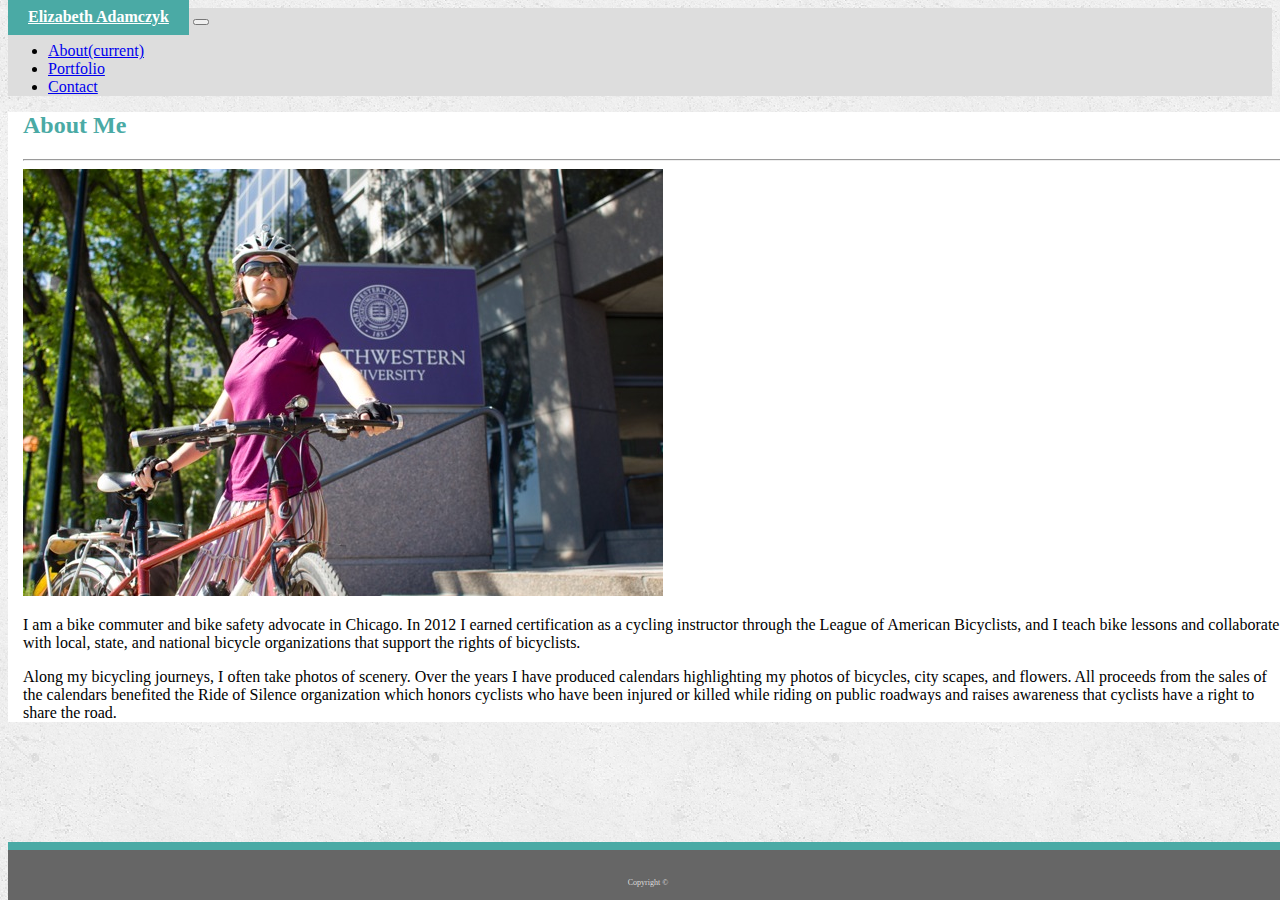
==== index.html @ 8fe0343d "portfolio files" ====
<!DOCTYPE html>
<html lang="en">
<head>
    <meta charset="UTF-8">
    <meta name="viewport" content="width=device-width, initial-scale=1.0">
    <meta http-equiv="X-UA-Compatible" content="ie=edge">
    <link rel="stylesheet" href="https://stackpath.bootstrapcdn.com/bootstrap/4.1.3/css/bootstrap.min.css" integrity="sha384-MCw98/SFnGE8fJT3GXwEOngsV7Zt27NXFoaoApmYm81iuXoPkFOJwJ8ERdknLPMO" crossorigin="anonymous">
    <link rel="stylesheet" type="text/css" href="assets/style.css">
    <title>EA Bootstrap | Home</title>
</head>
<body>
    <nav class="navbar sticky-top navbar-expand-lg navbar-light bg-light">
        <a class="navbar-brand mb-0 h2" href="index.html">Elizabeth Adamczyk</a>
        <button class="navbar-toggler" type="button" data-toggle="collapse" data-target="#navbarNav" aria-controls="navbarNav" aria-expanded="false" aria-label="Toggle navigation">
            <span class="navbar-toggler-icon"></span>
        </button>
        <div class="collapse navbar-collapse" id="navbarNav">
            <ul class="navbar-nav ml-auto">
                <li class="nav-item active">
                    <a class="nav-link" href="index.html">About<span class="sr-only">(current)</span></a>
                </li>
                <li class="nav-item">
                    <a class="nav-link" href="portfolio.html">Portfolio</a>
                </li>
                <li class="nav-item">
                    <a class="nav-link" href="contact.html">Contact</a>
                </li>
            </ul>
        </div>
    </nav>
    
              
    <div class="wrapper">
        <div class="container col-md-8 col-sm-12 col-xs-12 border">
            <div class="row">
                <div class="col-md-12 col-sm-12 col-xs-12 border">
                    <div class="page-header">
                        <h2>About Me</h2>
                        <hr>
                    </div> 
                <div class="row">
                    <div class="col-md-4">
                        <img src="assets/images/EA_bike_to_work.jpeg" class="img-fluid float-left" alt="Elizabeth with bike">
                    </div>
                    <div class="col-md-8">
                        <p>I am a bike commuter and bike safety advocate in Chicago. In 2012 I earned certification as a cycling instructor through the League of American Bicyclists, and I teach bike lessons and collaborate with local, state, and national bicycle organizations that support the rights of bicyclists.</p>
                            
                        <p>Along my bicycling journeys, I often take photos of scenery. Over the years I have produced calendars highlighting my photos of bicycles, city scapes, and flowers. All proceeds from the sales of the calendars benefited the Ride of Silence organization which honors cyclists who have been injured or killed while riding on public roadways and raises awareness that cyclists have a right to share the road.</p>
                    </div>
                    
                </div>

            </div>
        </div>
        </div>  
    </div>

    <footer class="footer">
        <div class="container-footer">
        <p class="footer-text">Copyright &copy</p>
        </div>
    </footer>
    

    <script src="https://code.jquery.com/jquery-3.3.1.slim.min.js" integrity="sha384-q8i/X+965DzO0rT7abK41JStQIAqVgRVzpbzo5smXKp4YfRvH+8abtTE1Pi6jizo" crossorigin="anonymous"></script>
    <script src="https://cdnjs.cloudflare.com/ajax/libs/popper.js/1.14.3/umd/popper.min.js" integrity="sha384-ZMP7rVo3mIykV+2+9J3UJ46jBk0WLaUAdn689aCwoqbBJiSnjAK/l8WvCWPIPm49" crossorigin="anonymous"></script>
    <script src="https://stackpath.bootstrapcdn.com/bootstrap/4.1.3/js/bootstrap.min.js" integrity="sha384-ChfqqxuZUCnJSK3+MXmPNIyE6ZbWh2IMqE241rYiqJxyMiZ6OW/JmZQ5stwEULTy" crossorigin="anonymous"></script>

</body>
</html>
---- assets/style.css ----
/* Bootstrap CSS Overrides */

html {
    position: relative;
    min-height: 100%
}
body {
    background-image: url(../assets/images/concrete_seamless.png);
    margin-bottom: 50px;
}

nav {
    background-color: #ddd !important;
}

/* .navbar-brand h2 {
    color: #fff;
    background-color: #4aaaa5;
} */

.navbar-brand {
    color: #fff !important;
    background: #4aaaa5 !important;
    padding:10px 20px;
    margin: 0;
    font-weight: bold;
    font-family:Georgia, 'Times New Roman', Times, serif;
}

h2 {
    color: #4aaaa5;
    font-family: Georgia, 'Times New Roman', Times, serif;
    margin-top: 10px;

}

/* /* h3 {
    color: pink;
    font-family: Georgia, 'Times New Roman', Times, serif;
    background: #4aaaa5; */
} */
 
/*h4 {
    color: aqua !important;
    font-family: Georgia, 'Times New Roman', Times, serif !important;
    background: #4aaaa5;
}*/

.container {
    background-color: #fff;
}

.container {
    width: 100%;
    padding-right: 15px;
    padding-left: 15px;
    margin: 5px auto 10px;
    background: #fff;
}

.btn {
    margin-bottom: 10px;
}

.gallery {
    position: relative;
    float: left;

}

.gallery img {
    width: 100%;

}

.gallery h4 {
    position: relative;
    bottom: 20%;
    width: 100%;
    text-align: center;
    background: #4aaaa5;
    color: #fff;
    padding: 10px 0;
    font-family: Georgia, 'Times New Roman', Times, serif;
    font-size: 22px;
    


}

.footer {
    position: absolute;
    bottom: 0;
    width: 100%;
    height: 50px;
    background-color: #666;
    border-top: 8px solid #4aaaa5;
}

.footer-text {
    text-align: center;
    color: #ddd;
    font-size: .5em;
    padding-top: 20px;
    margin-bottom: 0;
    background: #666;
}
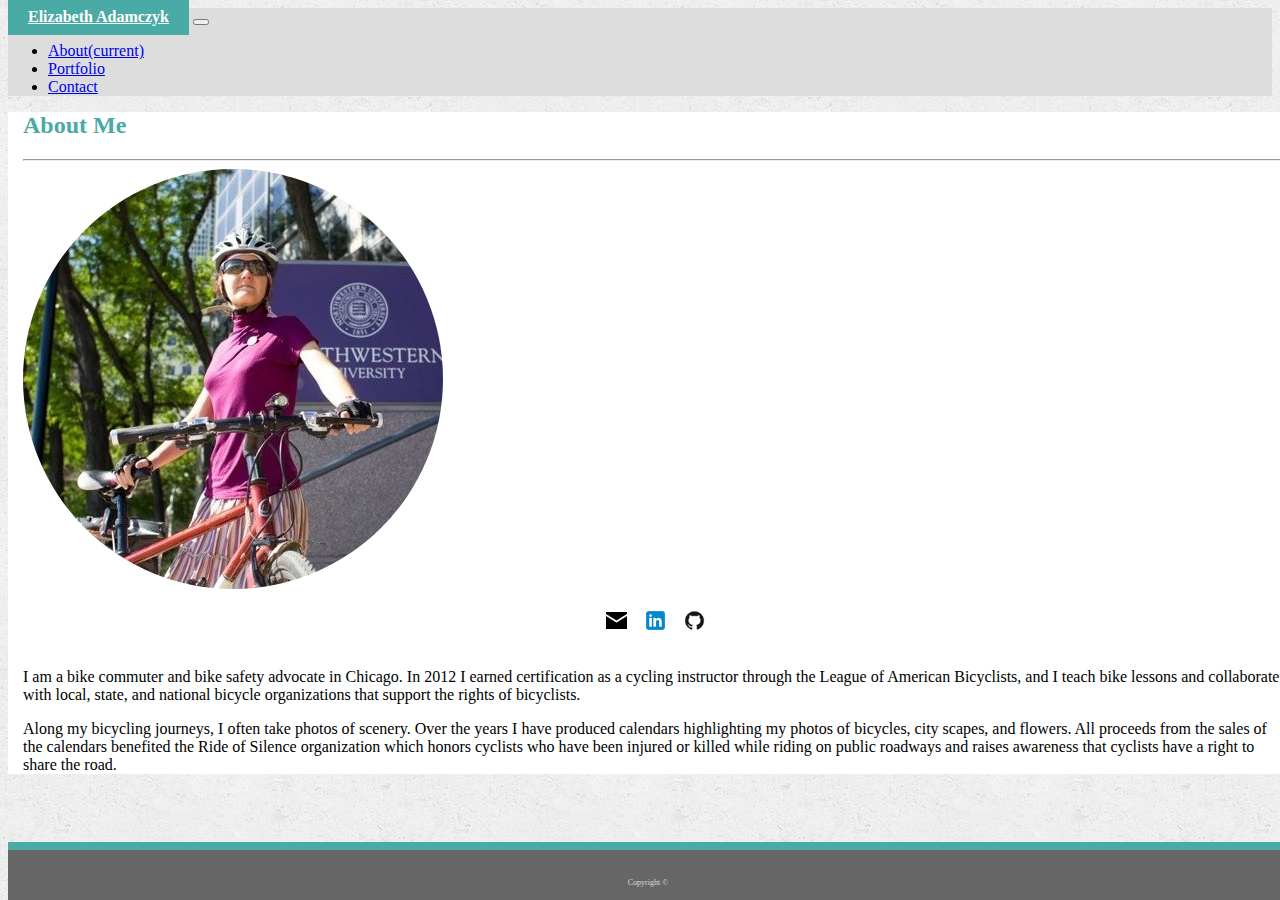
==== commit e0259d77: "add icon links, update contact form with firebase" ====
--- a/index.html
+++ b/index.html
@@ -5,8 +5,8 @@
     <meta name="viewport" content="width=device-width, initial-scale=1.0">
     <meta http-equiv="X-UA-Compatible" content="ie=edge">
     <link rel="stylesheet" href="https://stackpath.bootstrapcdn.com/bootstrap/4.1.3/css/bootstrap.min.css" integrity="sha384-MCw98/SFnGE8fJT3GXwEOngsV7Zt27NXFoaoApmYm81iuXoPkFOJwJ8ERdknLPMO" crossorigin="anonymous">
-    <link rel="stylesheet" type="text/css" href="assets/style.css">
-    <title>EA Bootstrap | Home</title>
+    <link rel="stylesheet" type="text/css" href="assets/css/style.css">
+    <title>EA Portfolio | Home</title>
 </head>
 <body>
     <nav class="navbar sticky-top navbar-expand-lg navbar-light bg-light">
@@ -40,7 +40,8 @@
                     </div> 
                 <div class="row">
                     <div class="col-md-4">
-                        <img src="assets/images/EA_bike_to_work.jpeg" class="img-fluid float-left" alt="Elizabeth with bike">
+                        <img src="assets/images/EA_bike_to_work-crop.jpeg" class="img-fluid float-left" id="profile-image" alt="Elizabeth with bike">
+                        <div class="icons"><a href="mailto:emadamczyk@u.northwestern.edu"><img src="assets/images/email-icon.png" class="icon"></a><a href="https://www.linkedin.com/in/elizabeth-adamczyk/"><img src="assets/images/linkedin-icon.png" class="icon"></a><a href="https://github.com/emadamczyk"><img src="assets/images/github-icon.png" class="icon"></a></div>
                     </div>
                     <div class="col-md-8">
                         <p>I am a bike commuter and bike safety advocate in Chicago. In 2012 I earned certification as a cycling instructor through the League of American Bicyclists, and I teach bike lessons and collaborate with local, state, and national bicycle organizations that support the rights of bicyclists.</p>
--- a/assets/css/style.css
+++ b/assets/css/style.css
@@ -0,0 +1,132 @@
+/* Bootstrap CSS Overrides */
+
+html {
+    position: relative;
+    min-height: 100%
+}
+body {
+    background-image: url("../images/concrete_seamless.png");
+    margin-bottom: 50px;
+}
+
+nav {
+    background-color: #ddd !important;
+}
+
+/* .navbar-brand h2 {
+    color: #fff;
+    background-color: #4aaaa5;
+} */
+
+.navbar-brand {
+    color: #fff !important;
+    background: #4aaaa5 !important;
+    padding:10px 20px;
+    margin: 0;
+    font-weight: bold;
+    font-family:Georgia, 'Times New Roman', Times, serif;
+}
+
+h2 {
+    color: #4aaaa5;
+    font-family: Georgia, 'Times New Roman', Times, serif;
+    margin-top: 10px;
+
+}
+
+/* /* h3 {
+    color: pink;
+    font-family: Georgia, 'Times New Roman', Times, serif;
+    background: #4aaaa5; */
+} */
+ 
+/*h4 {
+    color: aqua !important;
+    font-family: Georgia, 'Times New Roman', Times, serif !important;
+    background: #4aaaa5;
+}*/
+
+.container {
+    background-color: #fff;
+}
+
+.container {
+    width: 100%;
+    padding-right: 15px;
+    padding-left: 15px;
+    margin: 5px auto 10px;
+    background: #fff;
+}
+
+.btn {
+    background-color: #4aaaa5;
+    border: #fff;
+    margin-bottom: 10px;
+}
+
+.btn:hover {
+    background-color: #278c86;
+    border: #fff;
+    margin-bottom: 10px;
+}
+
+#profile-image {
+    border-radius: 50%;
+}
+
+.icon {
+    margin: 15px 7px;
+    width: 25px;
+}
+
+.sm-icon {
+    width: 10px;
+}
+
+.icons {
+    text-align: center;
+}
+
+.gallery {
+    position: relative;
+    float: left;
+
+}
+
+.gallery img {
+    width: 100%;
+
+}
+
+.gallery h4 {
+    position: relative;
+    bottom: 20%;
+    width: 100%;
+    text-align: center;
+    background: #4aaaa5;
+    color: #fff;
+    padding: 10px 0;
+    font-family: Georgia, 'Times New Roman', Times, serif;
+    font-size: 22px;
+    
+
+
+}
+
+.footer {
+    position: absolute;
+    bottom: 0;
+    width: 100%;
+    height: 50px;
+    background-color: #666;
+    border-top: 8px solid #4aaaa5;
+}
+
+.footer-text {
+    text-align: center;
+    color: #ddd;
+    font-size: .5em;
+    padding-top: 20px;
+    margin-bottom: 0;
+    background: #666;
+}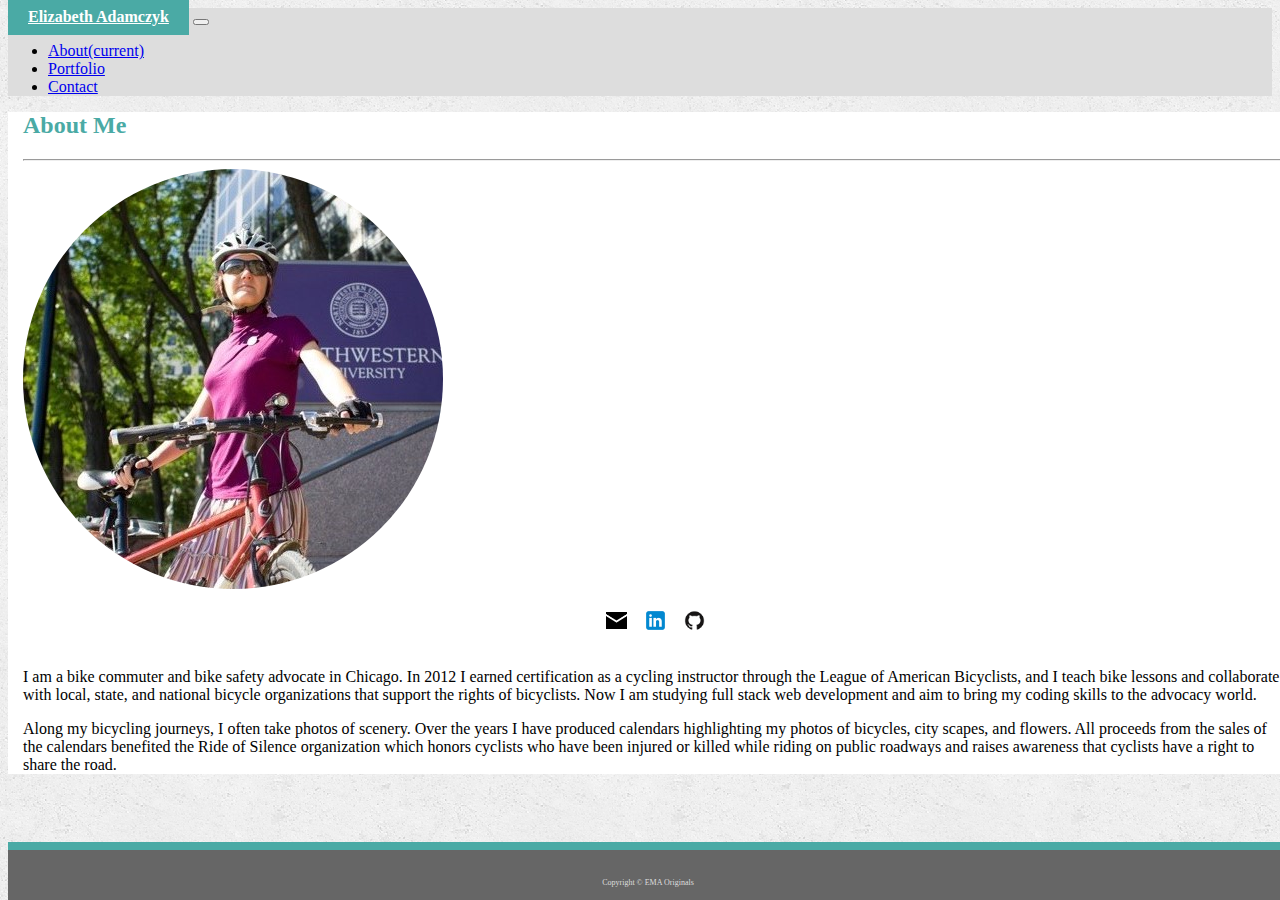
==== commit 24e5ebac: "updated about me copy" ====
--- a/index.html
+++ b/index.html
@@ -41,10 +41,10 @@
                 <div class="row">
                     <div class="col-md-4">
                         <img src="assets/images/EA_bike_to_work-crop.jpeg" class="img-fluid float-left" id="profile-image" alt="Elizabeth with bike">
-                        <div class="icons"><a href="mailto:emadamczyk@u.northwestern.edu"><img src="assets/images/email-icon.png" class="icon"></a><a href="https://www.linkedin.com/in/elizabeth-adamczyk/"><img src="assets/images/linkedin-icon.png" class="icon"></a><a href="https://github.com/emadamczyk"><img src="assets/images/github-icon.png" class="icon"></a></div>
+                        <div class="icons"><a href="mailto:emadamczyk@u.northwestern.edu?subject=Contact from your profile"><img src="assets/images/email-icon.png" class="icon"></a><a href="https://www.linkedin.com/in/elizabeth-adamczyk/"><img src="assets/images/linkedin-icon.png" class="icon"></a><a href="https://github.com/emadamczyk"><img src="assets/images/github-icon.png" class="icon"></a></div>
                     </div>
                     <div class="col-md-8">
-                        <p>I am a bike commuter and bike safety advocate in Chicago. In 2012 I earned certification as a cycling instructor through the League of American Bicyclists, and I teach bike lessons and collaborate with local, state, and national bicycle organizations that support the rights of bicyclists.</p>
+                        <p>I am a bike commuter and bike safety advocate in Chicago. In 2012 I earned certification as a cycling instructor through the League of American Bicyclists, and I teach bike lessons and collaborate with local, state, and national bicycle organizations that support the rights of bicyclists. Now I am studying full stack web development and aim to bring my coding skills to the advocacy world.</p>
                             
                         <p>Along my bicycling journeys, I often take photos of scenery. Over the years I have produced calendars highlighting my photos of bicycles, city scapes, and flowers. All proceeds from the sales of the calendars benefited the Ride of Silence organization which honors cyclists who have been injured or killed while riding on public roadways and raises awareness that cyclists have a right to share the road.</p>
                     </div>
@@ -58,7 +58,7 @@
 
     <footer class="footer">
         <div class="container-footer">
-        <p class="footer-text">Copyright &copy</p>
+        <p class="footer-text">Copyright &copy EMA Originals</p>
         </div>
     </footer>
     
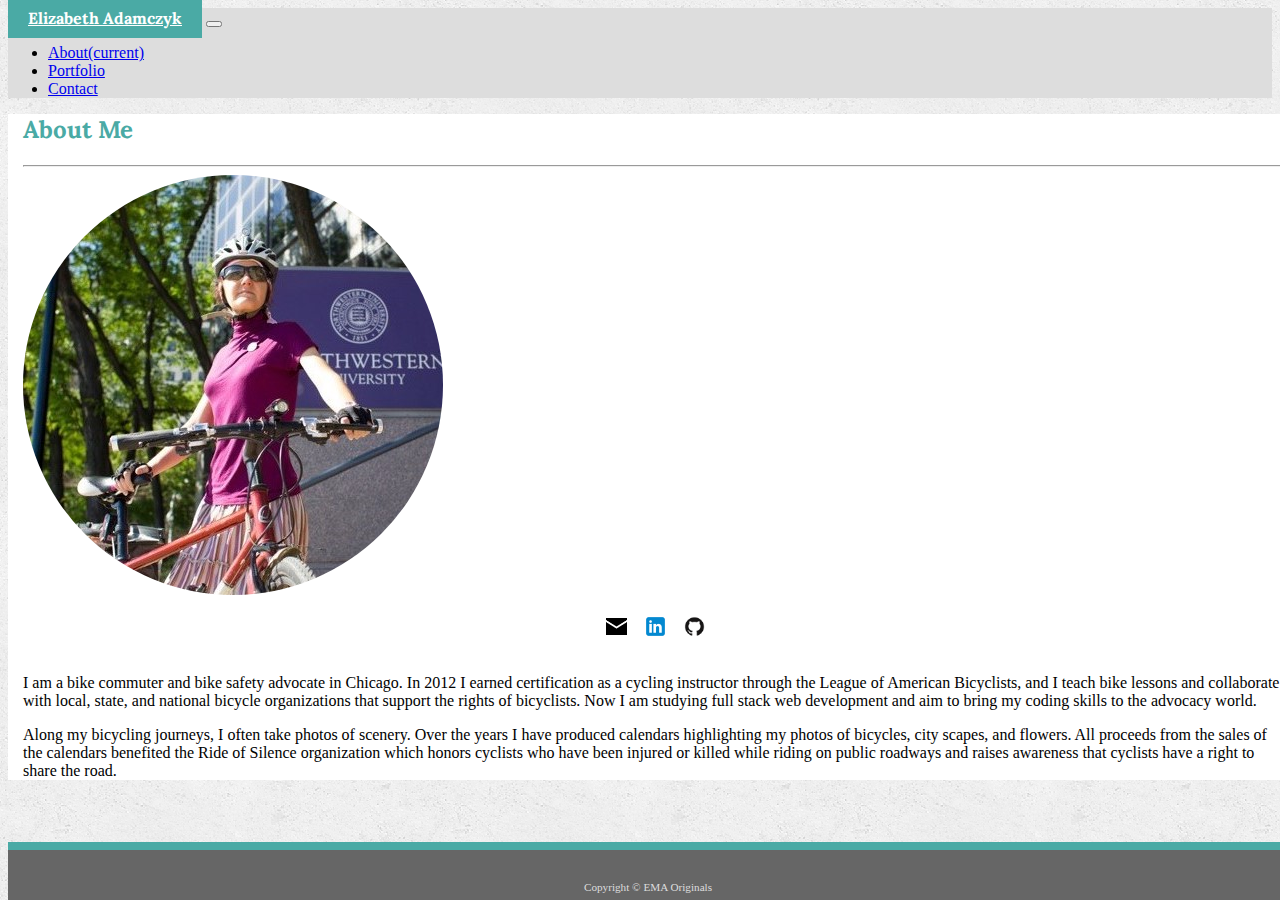
==== commit 5752f9cc: "added new font" ====
--- a/index.html
+++ b/index.html
@@ -4,8 +4,10 @@
     <meta charset="UTF-8">
     <meta name="viewport" content="width=device-width, initial-scale=1.0">
     <meta http-equiv="X-UA-Compatible" content="ie=edge">
+    <link rel="shortcut icon" type="image/x-icon" href="assets/images/favicon.ico">
     <link rel="stylesheet" href="https://stackpath.bootstrapcdn.com/bootstrap/4.1.3/css/bootstrap.min.css" integrity="sha384-MCw98/SFnGE8fJT3GXwEOngsV7Zt27NXFoaoApmYm81iuXoPkFOJwJ8ERdknLPMO" crossorigin="anonymous">
     <link rel="stylesheet" type="text/css" href="assets/css/style.css">
+    <link href="https://fonts.googleapis.com/css?family=Lora" rel="stylesheet">
     <title>EA Portfolio | Home</title>
 </head>
 <body>
--- a/assets/css/style.css
+++ b/assets/css/style.css
@@ -23,13 +23,14 @@
     background: #4aaaa5 !important;
     padding:10px 20px;
     margin: 0;
-    font-weight: bold;
-    font-family:Georgia, 'Times New Roman', Times, serif;
+    font-family: 'Lora', serif;
+    font-weight: bolder;
+    
 }
 
 h2 {
     color: #4aaaa5;
-    font-family: Georgia, 'Times New Roman', Times, serif;
+    font-family: 'Lora', serif;
     margin-top: 10px;
 
 }
@@ -102,14 +103,19 @@
     position: relative;
     bottom: 20%;
     width: 100%;
-    text-align: center;
+    float: left;
     background: #4aaaa5;
     color: #fff;
     padding: 10px 0;
     font-family: Georgia, 'Times New Roman', Times, serif;
-    font-size: 22px;
-    
+    font-size: 1.15em;
 
+}
+
+.github {
+    display: inline-block;
+    align-content: right;
+    position: relative;
 
 }
 
@@ -125,7 +131,7 @@
 .footer-text {
     text-align: center;
     color: #ddd;
-    font-size: .5em;
+    font-size: .7em;
     padding-top: 20px;
     margin-bottom: 0;
     background: #666;
